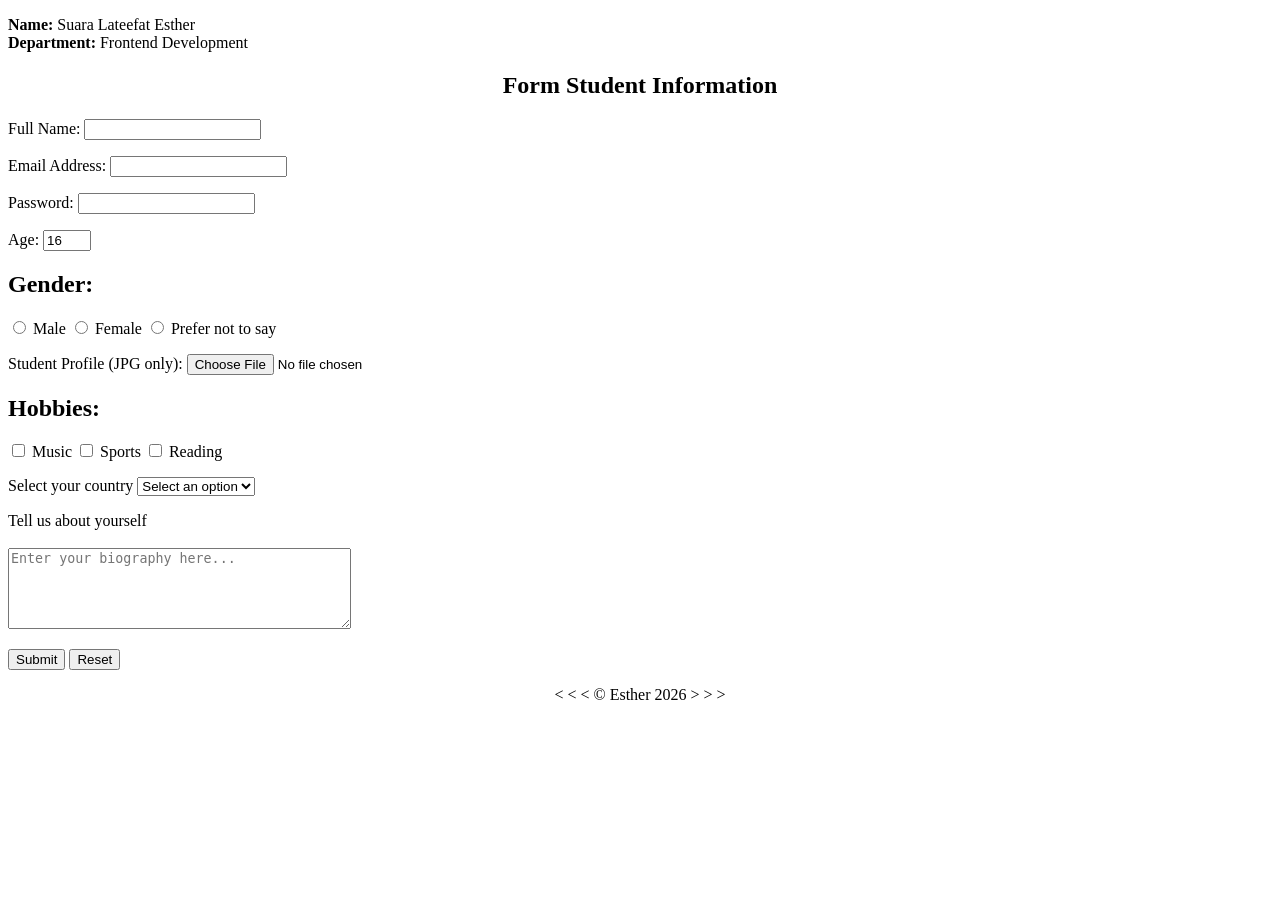
==== form.html @ 7e58de38 "commit" ====
<!DOCTYPE html>
<html lang="en">
<head>
    <meta charset="UTF-8">
    <meta name="viewport" content="width=device-width, initial-scale=1.0">
    <title>Form Student Information</title>
</head>
<body>
    <header> 
        <div>
            <p><strong>Name:</strong> Suara Lateefat Esther <br>
            <strong>Department:</strong> Frontend Development</p>
        </div> 
    </header>

    <main> 
       <section style="text-align: justify;"> 
        <h1 style="text-align: center;">Form Student Information</h1>
      
          <form action="/submit" method="get">
          <p>
            <label for="fullName">Full Name:</label>
            <input type="text" name="fullName" id="fullName" required>
          </p>
          
          <p>
            <label for="email">Email Address:</label>
            <input type="email" name="email" id="email" required>
          </p>
          
          <p>
            <label for="password">Password:</label>
            <input type="password" name="password" id="password" required>
          </p>
          
          <p>
            <label for="age">Age:</label>
            <input type="number" name="age" id="age" min="16" max="60" value="16" required>
          </p>

          <h2>Gender:</h2>
          <p>
            <input type="radio" id="male" name="gender" value="male" required>
            <label for="male">Male</label>
            
            <input type="radio" id="female" name="gender" value="female">
            <label for="female">Female</label>
            
            <input type="radio" id="others" name="gender" value="others">
            <label for="others">Prefer not to say</label>
          </p>

          <p>
            <label for="profile">Student Profile (JPG only):</label>
            <input type="file" accept=".jpg, .jpeg" name="profile" id="profile" required>
          </p>

          <h2>Hobbies:</h2>
          <p> 
            <input type="checkbox" id="music" name="hobbies" value="music">
            <label for="music">Music</label>
            
            <input type="checkbox" id="sports" name="hobbies" value="sports">
            <label for="sports">Sports</label>
            
            <input type="checkbox" id="reading" name="hobbies" value="reading">
            <label for="reading">Reading</label>
          </p>

          <p>
            <label for="country">Select your country</label>
            <select id="country" name="country" required>
                <option value="" disabled selected>Select an option</option>
                <option value="us">United States</option>
                <option value="uk">United Kingdom</option>
                <option value="ng">Nigeria</option>
                <option value="ca">Canada</option>
            </select>
          </p>
          <p>
            <label for="bio">Tell us about yourself</label><br><br>
            <textarea id="bio" name="bio" rows="5" cols="40" placeholder="Enter your biography here..." maxlength="500"></textarea>
          </p>
          
          <div>
            <button type="submit">Submit</button>
            <button type="reset">Reset</button>
          </div>
        </form>
      </section>
    </main> <footer>
        <p style="text-align: center;">&lt; &lt; &lt; &copy; Esther 2026 &gt; &gt; &gt;</p>
    </footer>
</body>
</html>
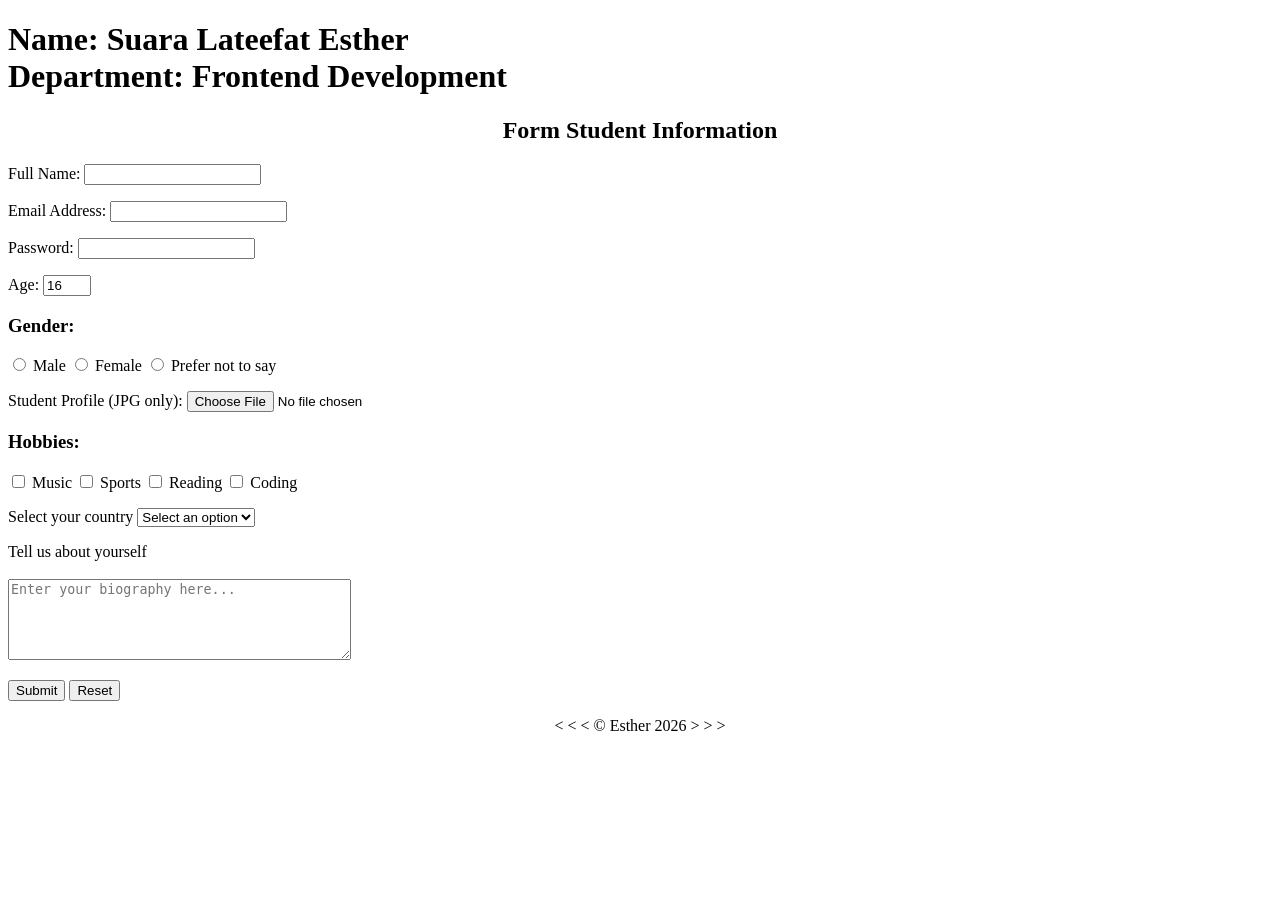
==== commit 9dad3888: "commit 1" ====
--- a/form.html
+++ b/form.html
@@ -8,14 +8,15 @@
 <body>
     <header> 
         <div>
-            <p><strong>Name:</strong> Suara Lateefat Esther <br>
-            <strong>Department:</strong> Frontend Development</p>
+         <h1><strong>Name:</strong> Suara Lateefat Esther <br>
+            <strong>Department:</strong> Frontend Development</h1>
+           
         </div> 
     </header>
 
     <main> 
        <section style="text-align: justify;"> 
-        <h1 style="text-align: center;">Form Student Information</h1>
+        <h2 style="text-align: center;">Form Student Information</h2>
       
           <form action="/submit" method="get">
           <p>
@@ -35,12 +36,12 @@
           
           <p>
             <label for="age">Age:</label>
-            <input type="number" name="age" id="age" min="16" max="60" value="16" required>
+            <input type="number" name="age" id="age" min="16" max="60" value="16">
           </p>
 
-          <h2>Gender:</h2>
+          <h3>Gender:</h3>
           <p>
-            <input type="radio" id="male" name="gender" value="male" required>
+            <input type="radio" id="male" name="gender" value="male">
             <label for="male">Male</label>
             
             <input type="radio" id="female" name="gender" value="female">
@@ -52,10 +53,10 @@
 
           <p>
             <label for="profile">Student Profile (JPG only):</label>
-            <input type="file" accept=".jpg, .jpeg" name="profile" id="profile" required>
+            <input type="file" accept=".jpg, .jpeg" name="profile" id="profile">
           </p>
 
-          <h2>Hobbies:</h2>
+          <h3>Hobbies:</h3>
           <p> 
             <input type="checkbox" id="music" name="hobbies" value="music">
             <label for="music">Music</label>
@@ -65,11 +66,14 @@
             
             <input type="checkbox" id="reading" name="hobbies" value="reading">
             <label for="reading">Reading</label>
+            
+            <input type="checkbox" id="coding" name="hobbies" value="coding">
+            <label for="coding">Coding</label>
           </p>
 
           <p>
             <label for="country">Select your country</label>
-            <select id="country" name="country" required>
+            <select id="country" name="country">
                 <option value="" disabled selected>Select an option</option>
                 <option value="us">United States</option>
                 <option value="uk">United Kingdom</option>
@@ -88,7 +92,8 @@
           </div>
         </form>
       </section>
-    </main> <footer>
+    </main>
+     <footer>
         <p style="text-align: center;">&lt; &lt; &lt; &copy; Esther 2026 &gt; &gt; &gt;</p>
     </footer>
 </body>
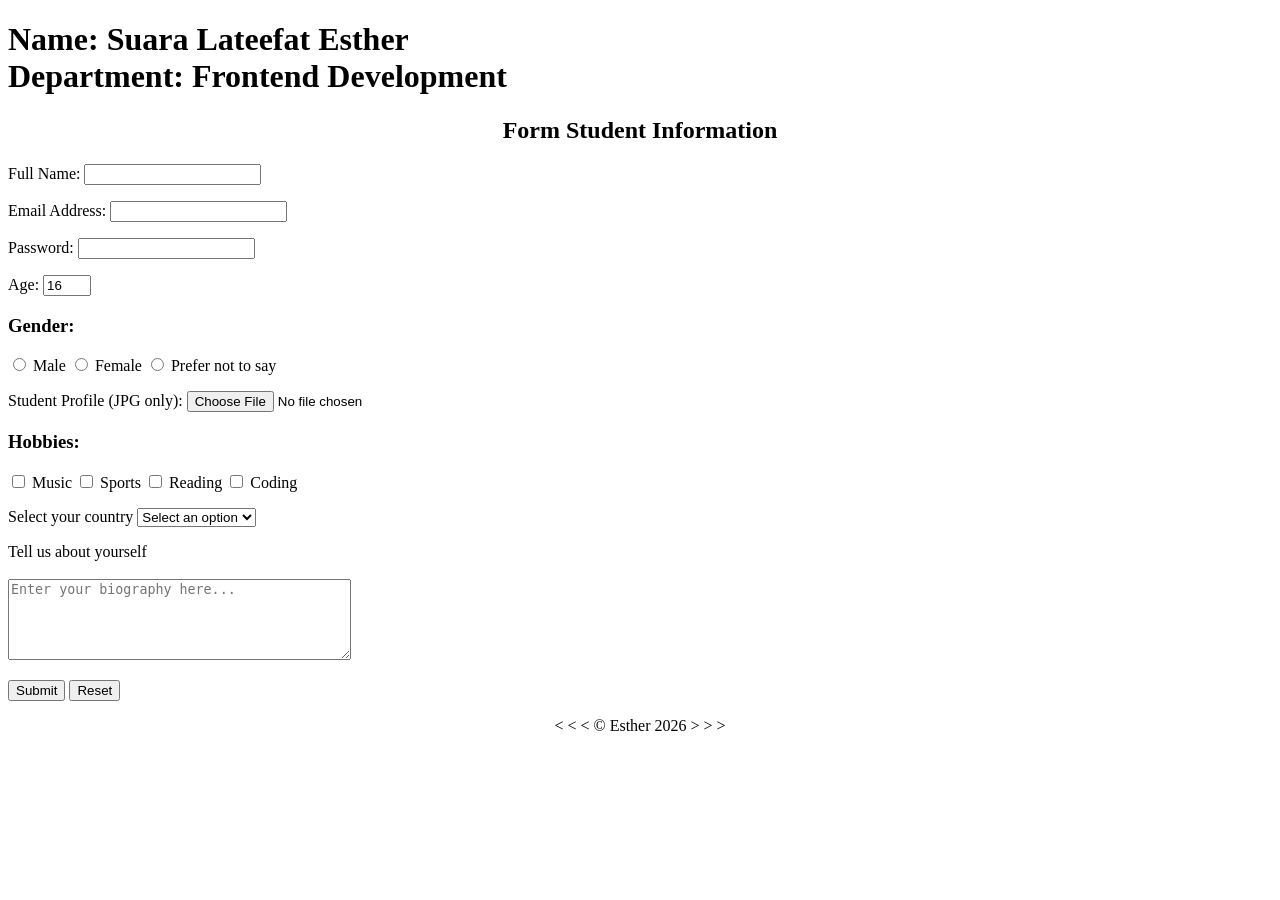
==== commit 612afe92: "commit 2" ====
--- a/form.html
+++ b/form.html
@@ -79,6 +79,8 @@
                 <option value="uk">United Kingdom</option>
                 <option value="ng">Nigeria</option>
                 <option value="ca">Canada</option>
+                <option value="eu">European Union</option>
+                <option value="is">Iceland</option>
             </select>
           </p>
           <p>
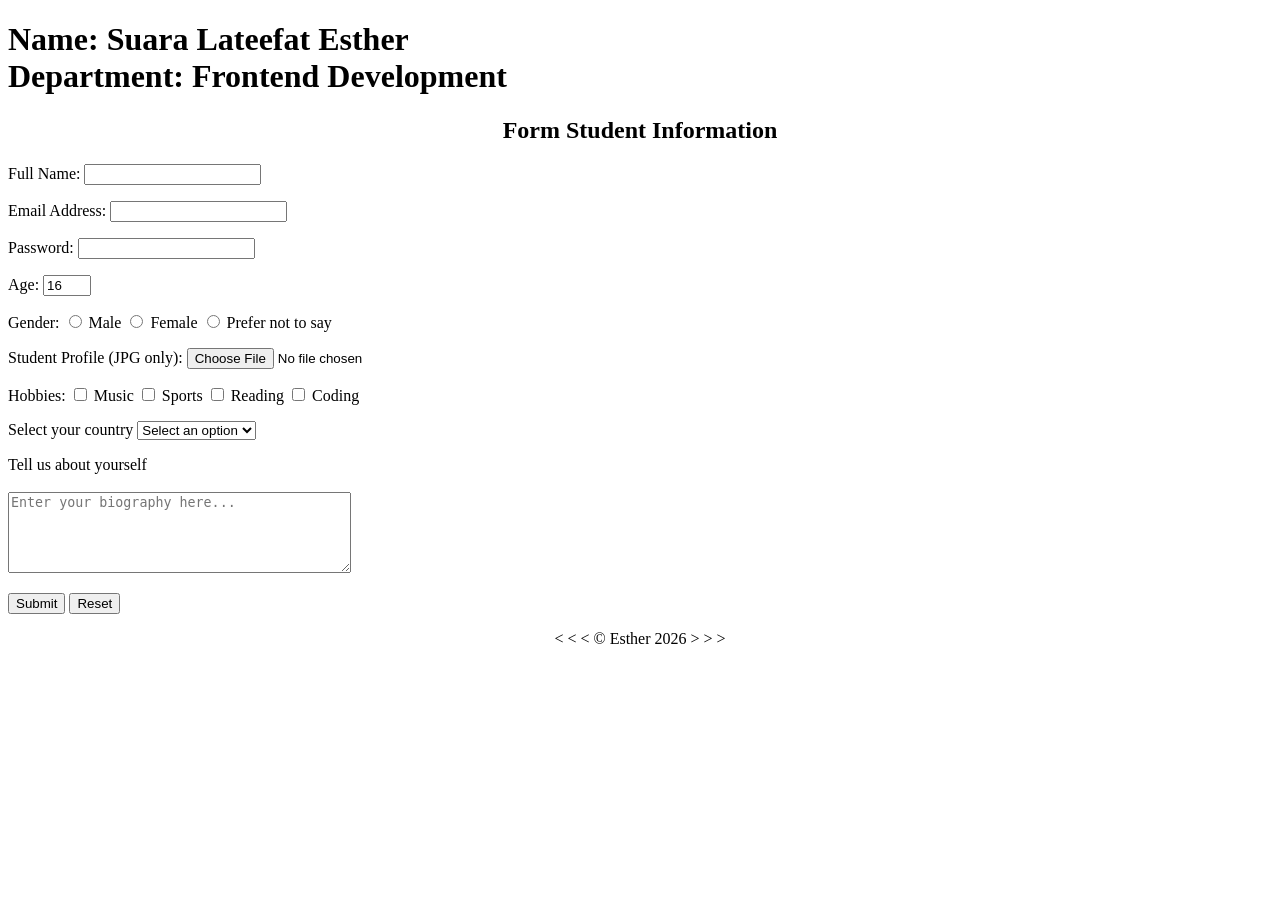
==== commit 469d6fd6: "commit" ====
--- a/form.html
+++ b/form.html
@@ -39,8 +39,9 @@
             <input type="number" name="age" id="age" min="16" max="60" value="16">
           </p>
 
-          <h3>Gender:</h3>
+          
           <p>
+            <label for="gender">Gender:</label>
             <input type="radio" id="male" name="gender" value="male">
             <label for="male">Male</label>
             
@@ -56,8 +57,8 @@
             <input type="file" accept=".jpg, .jpeg" name="profile" id="profile">
           </p>
 
-          <h3>Hobbies:</h3>
           <p> 
+            <label for="hobbies">Hobbies:</label>
             <input type="checkbox" id="music" name="hobbies" value="music">
             <label for="music">Music</label>
             
@@ -74,7 +75,7 @@
           <p>
             <label for="country">Select your country</label>
             <select id="country" name="country">
-                <option value="" disabled selected>Select an option</option>
+                <option value="disabled selected">Select an option</option>
                 <option value="us">United States</option>
                 <option value="uk">United Kingdom</option>
                 <option value="ng">Nigeria</option>
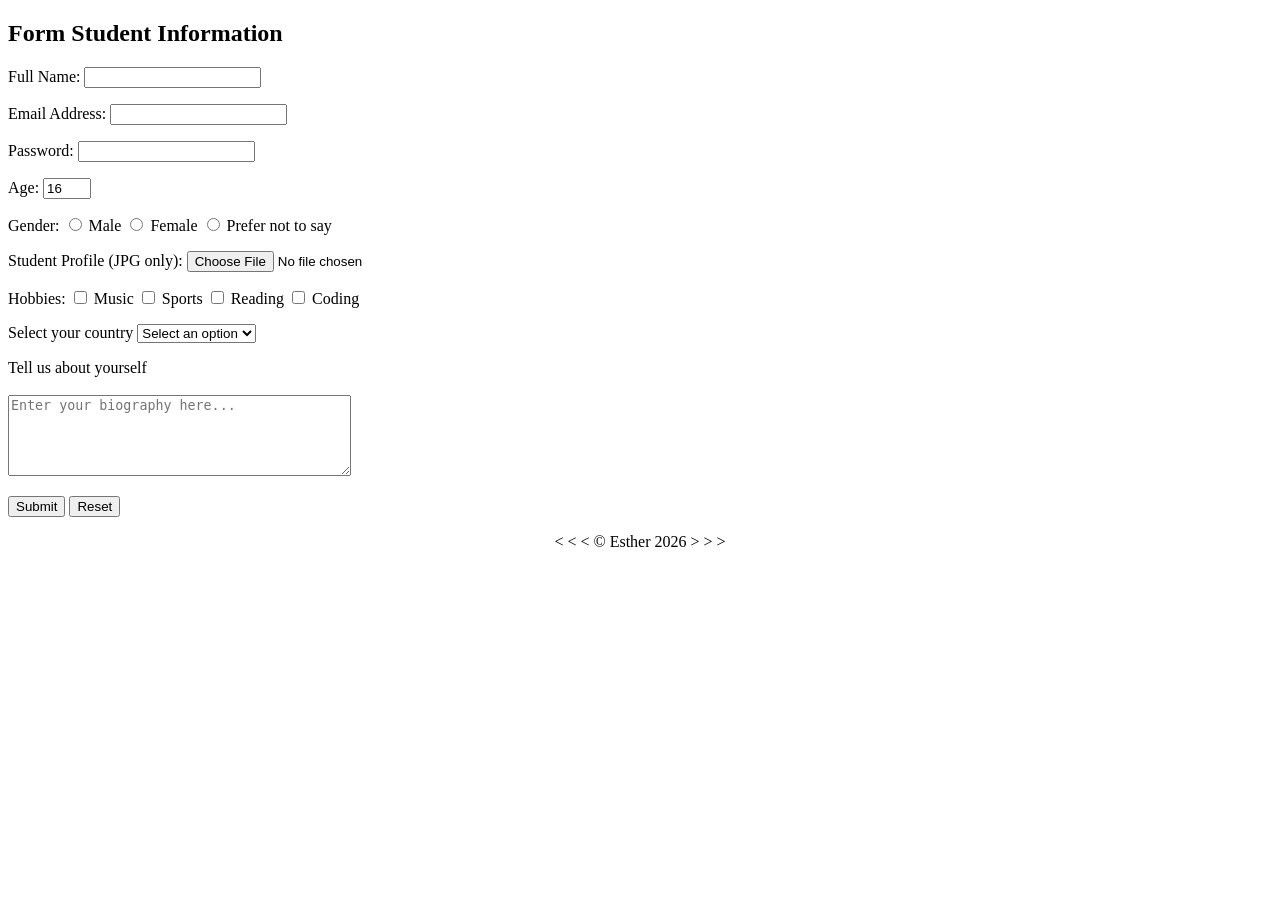
==== commit 1bb8b2d3: "commit" ====
--- a/form.html
+++ b/form.html
@@ -4,21 +4,16 @@
     <meta charset="UTF-8">
     <meta name="viewport" content="width=device-width, initial-scale=1.0">
     <title>Form Student Information</title>
+    <link rel="stylesheet" href="style.css">
 </head>
 <body>
-    <header> 
-        <div>
-         <h1><strong>Name:</strong> Suara Lateefat Esther <br>
-            <strong>Department:</strong> Frontend Development</h1>
-           
-        </div> 
-    </header>
+    
 
     <main> 
-       <section style="text-align: justify;"> 
-        <h2 style="text-align: center;">Form Student Information</h2>
+       <section> 
+        <h2>Form Student Information</h2>
       
-          <form action="/submit" method="get">
+          <form action="/submit-php" method="get">
           <p>
             <label for="fullName">Full Name:</label>
             <input type="text" name="fullName" id="fullName" required>
--- a/style.css
+++ b/style.css
@@ -0,0 +1,61 @@
+/* body {
+    font-family: Verdana, Geneva, Tahoma, sans-serif;
+    font-size: 10px;
+    line-height: 5px;
+    background-color: hsl(211, 69%, 82%);
+}
+
+
+
+section{
+text-align: justify;
+
+} */
+
+table {
+    font-weight: bold;
+    max-width: 300%;
+    
+}
+th, td {
+    border: 2px solid red; 
+    border-collapse: collapse;
+    text-align: center;
+    border-radius: 5px;
+    padding: 5px;
+    margin: 10px;
+    
+}
+
+
+
+
+
+
+
+
+
+
+
+
+/* #countLabel {
+    display: block;
+    text-align: center;
+    font-size: 10em;
+    font-family: Arial, Helvetica, sans-serif;
+}
+#btnContainer {
+    text-align: center;
+    }
+    .buttons {
+        background-color: hsl(212, 70%, 54%);
+        color: white;
+        border-radius: 5px;
+        padding: 10px, 15px;
+        font-size: 1.5em;
+        cursor: pointer;
+        transition: background-color 0.25s;
+    }
+    .buttons.hover {
+        background-color: hsl(214, 100% 74%);
+    } */
